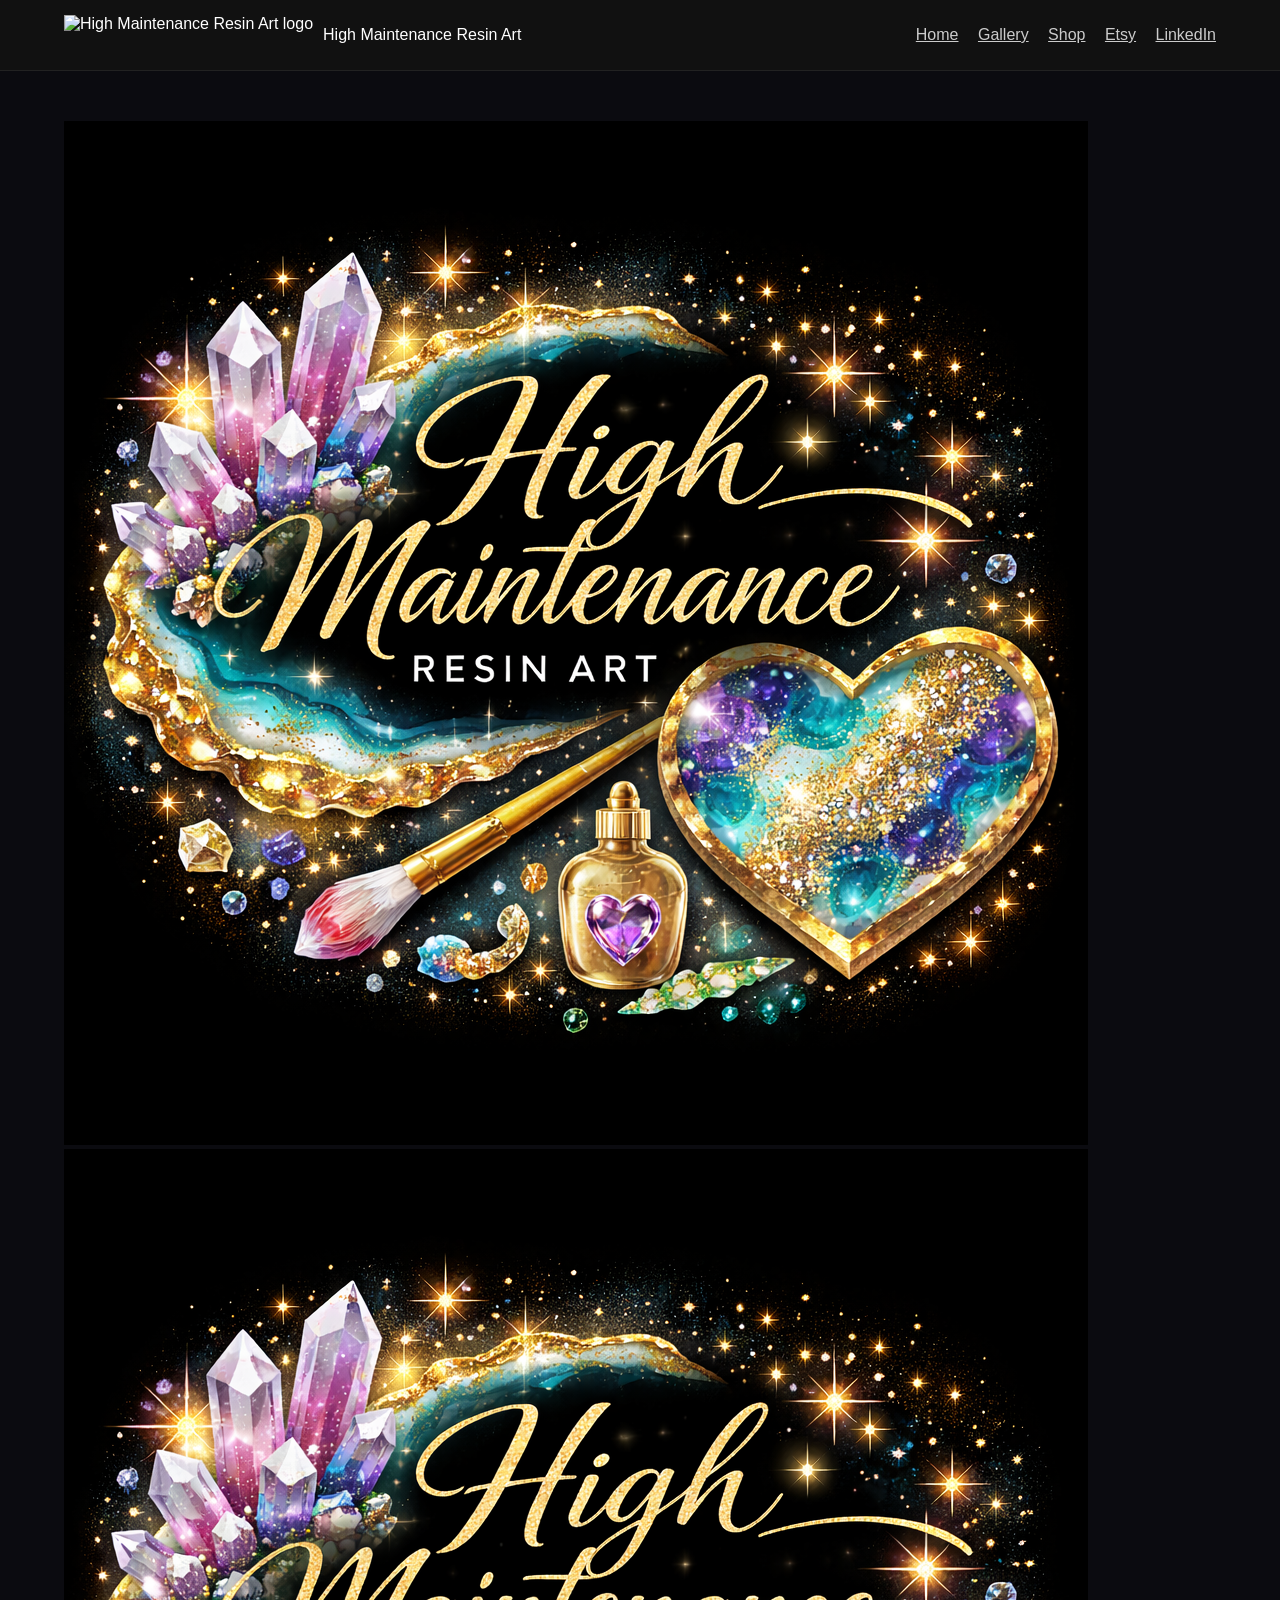
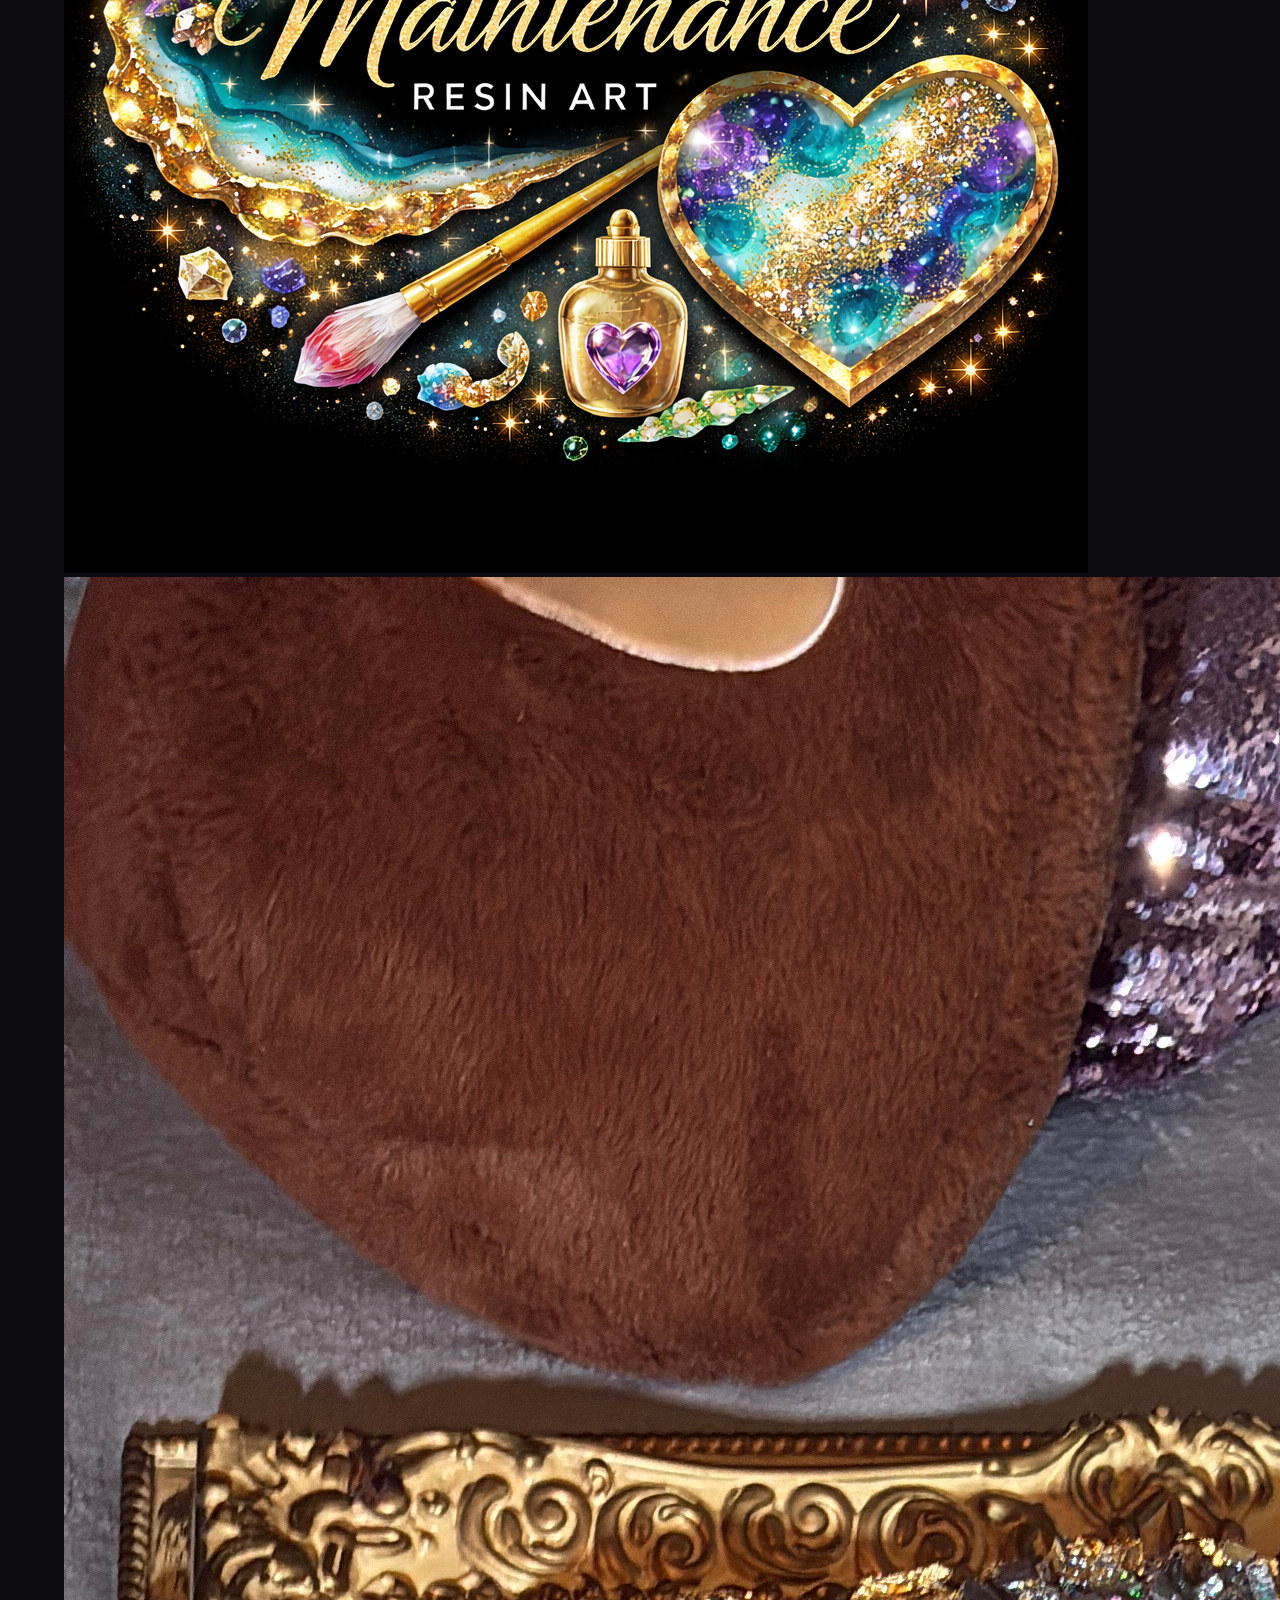
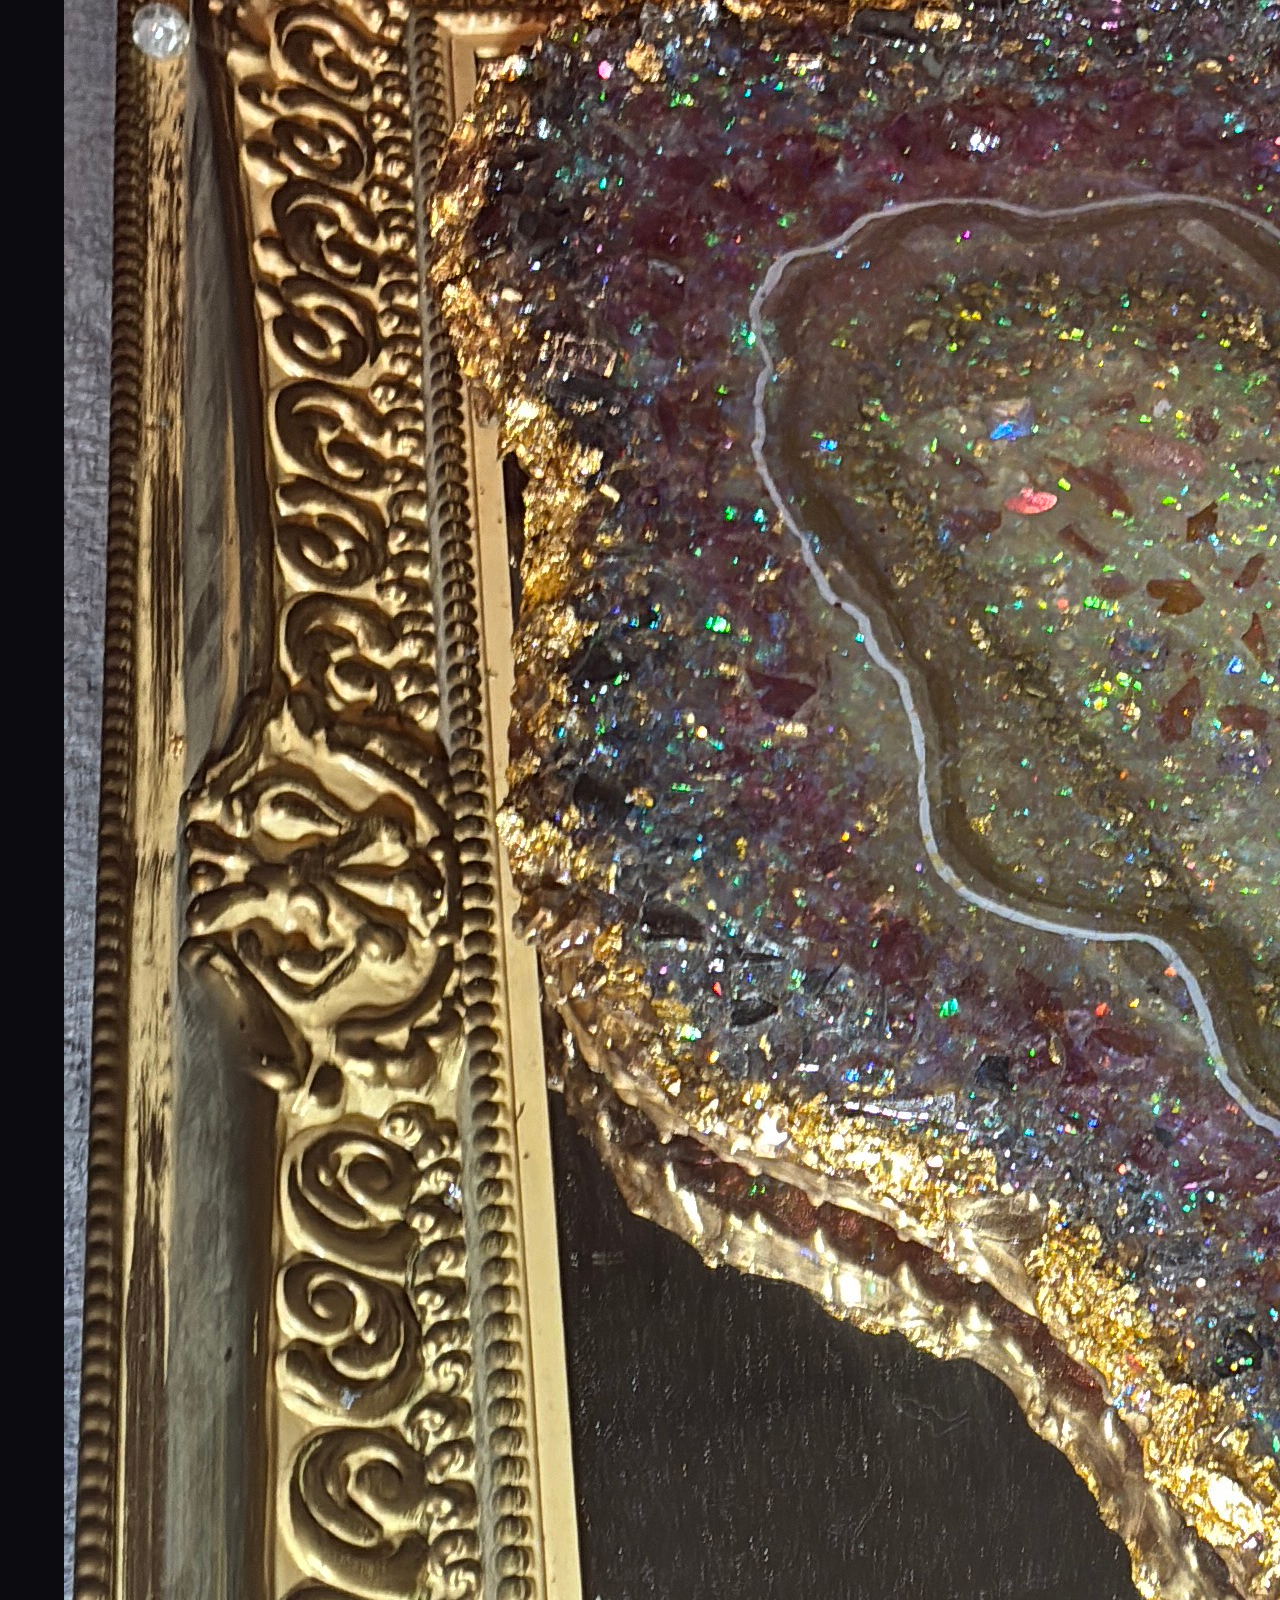
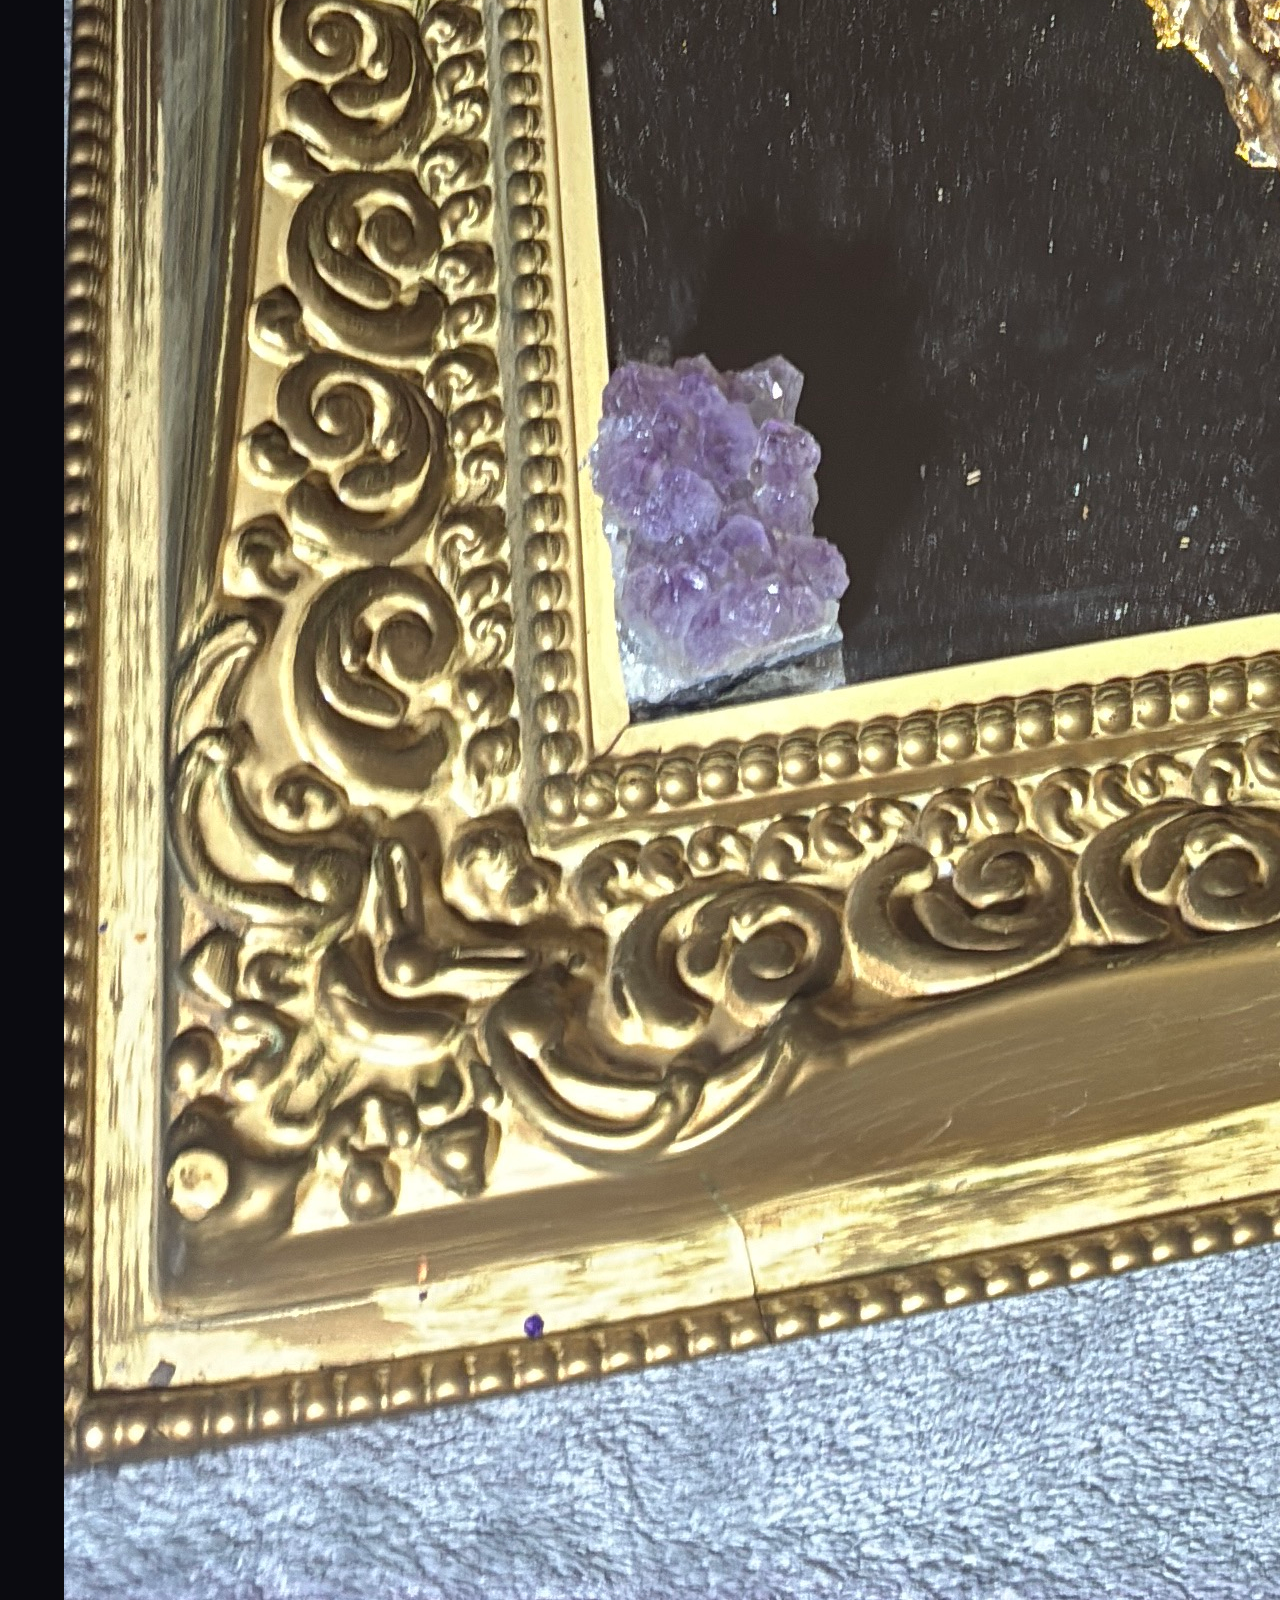
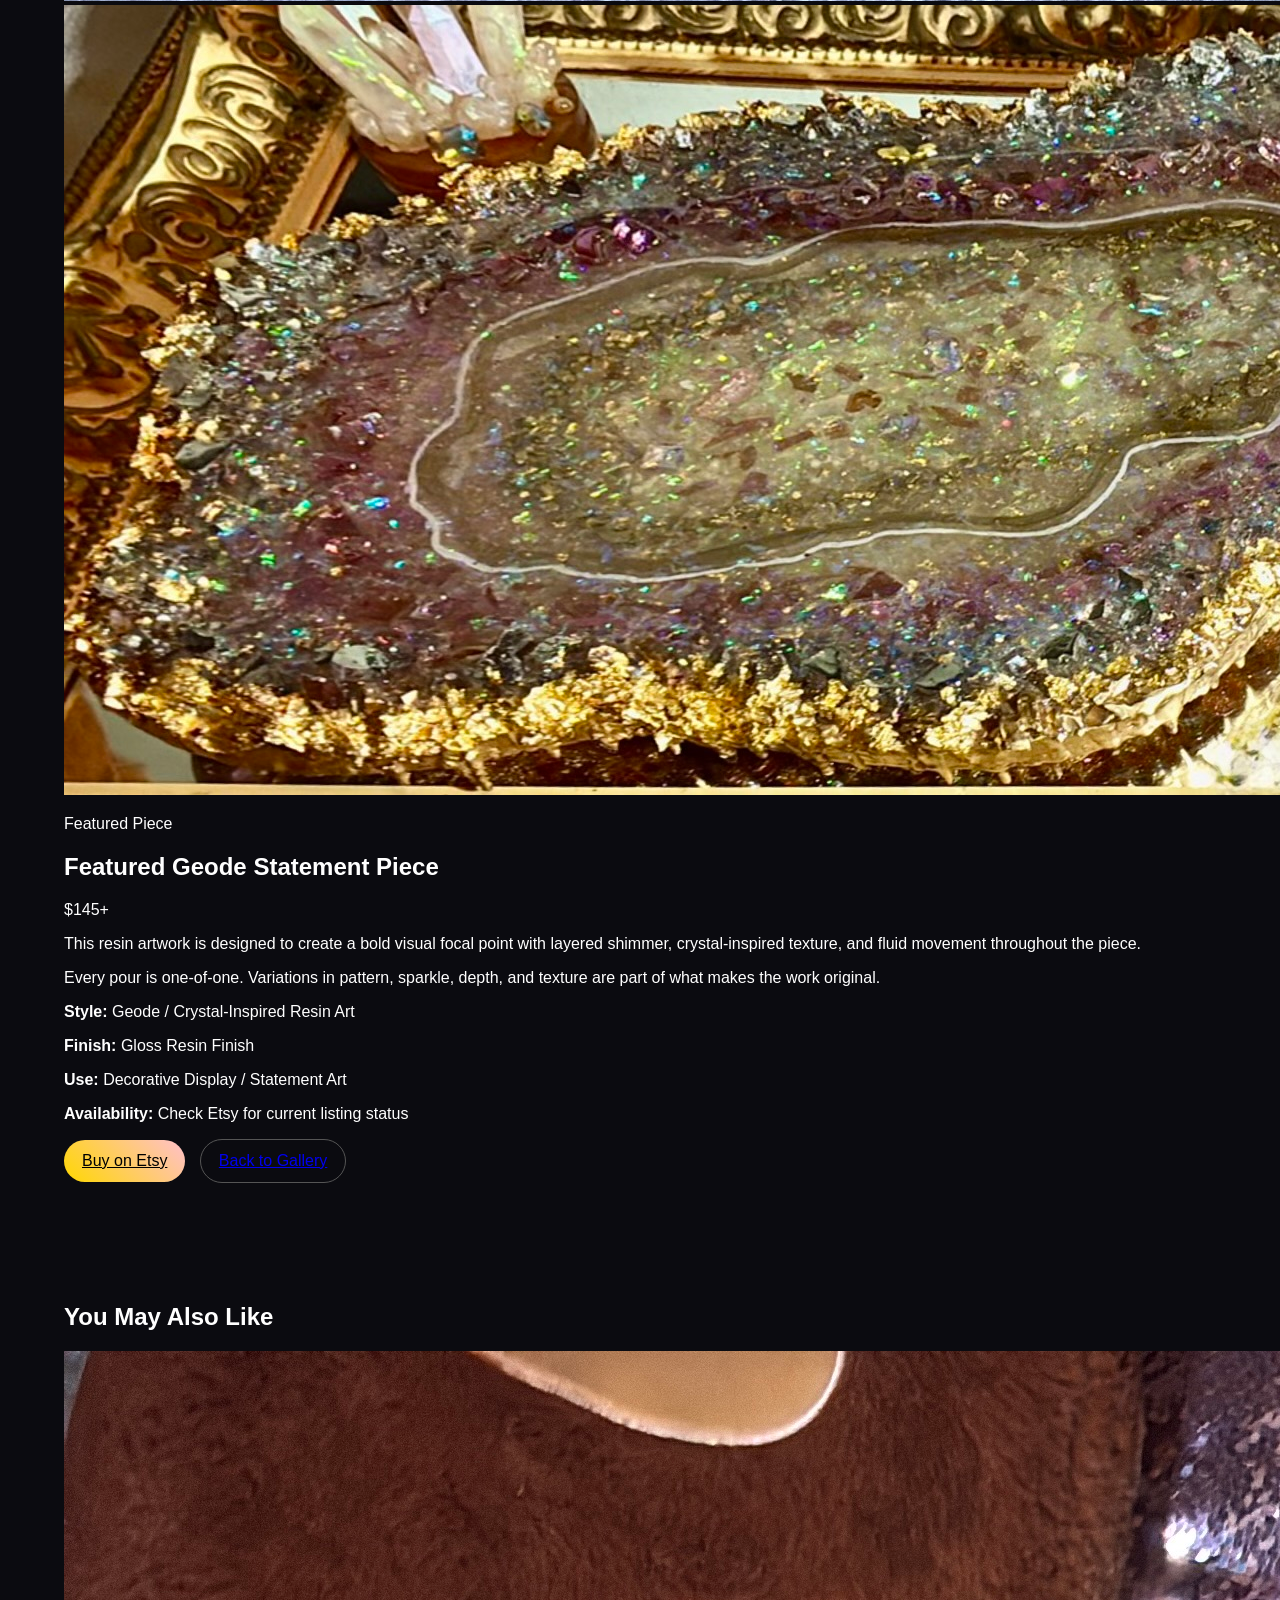
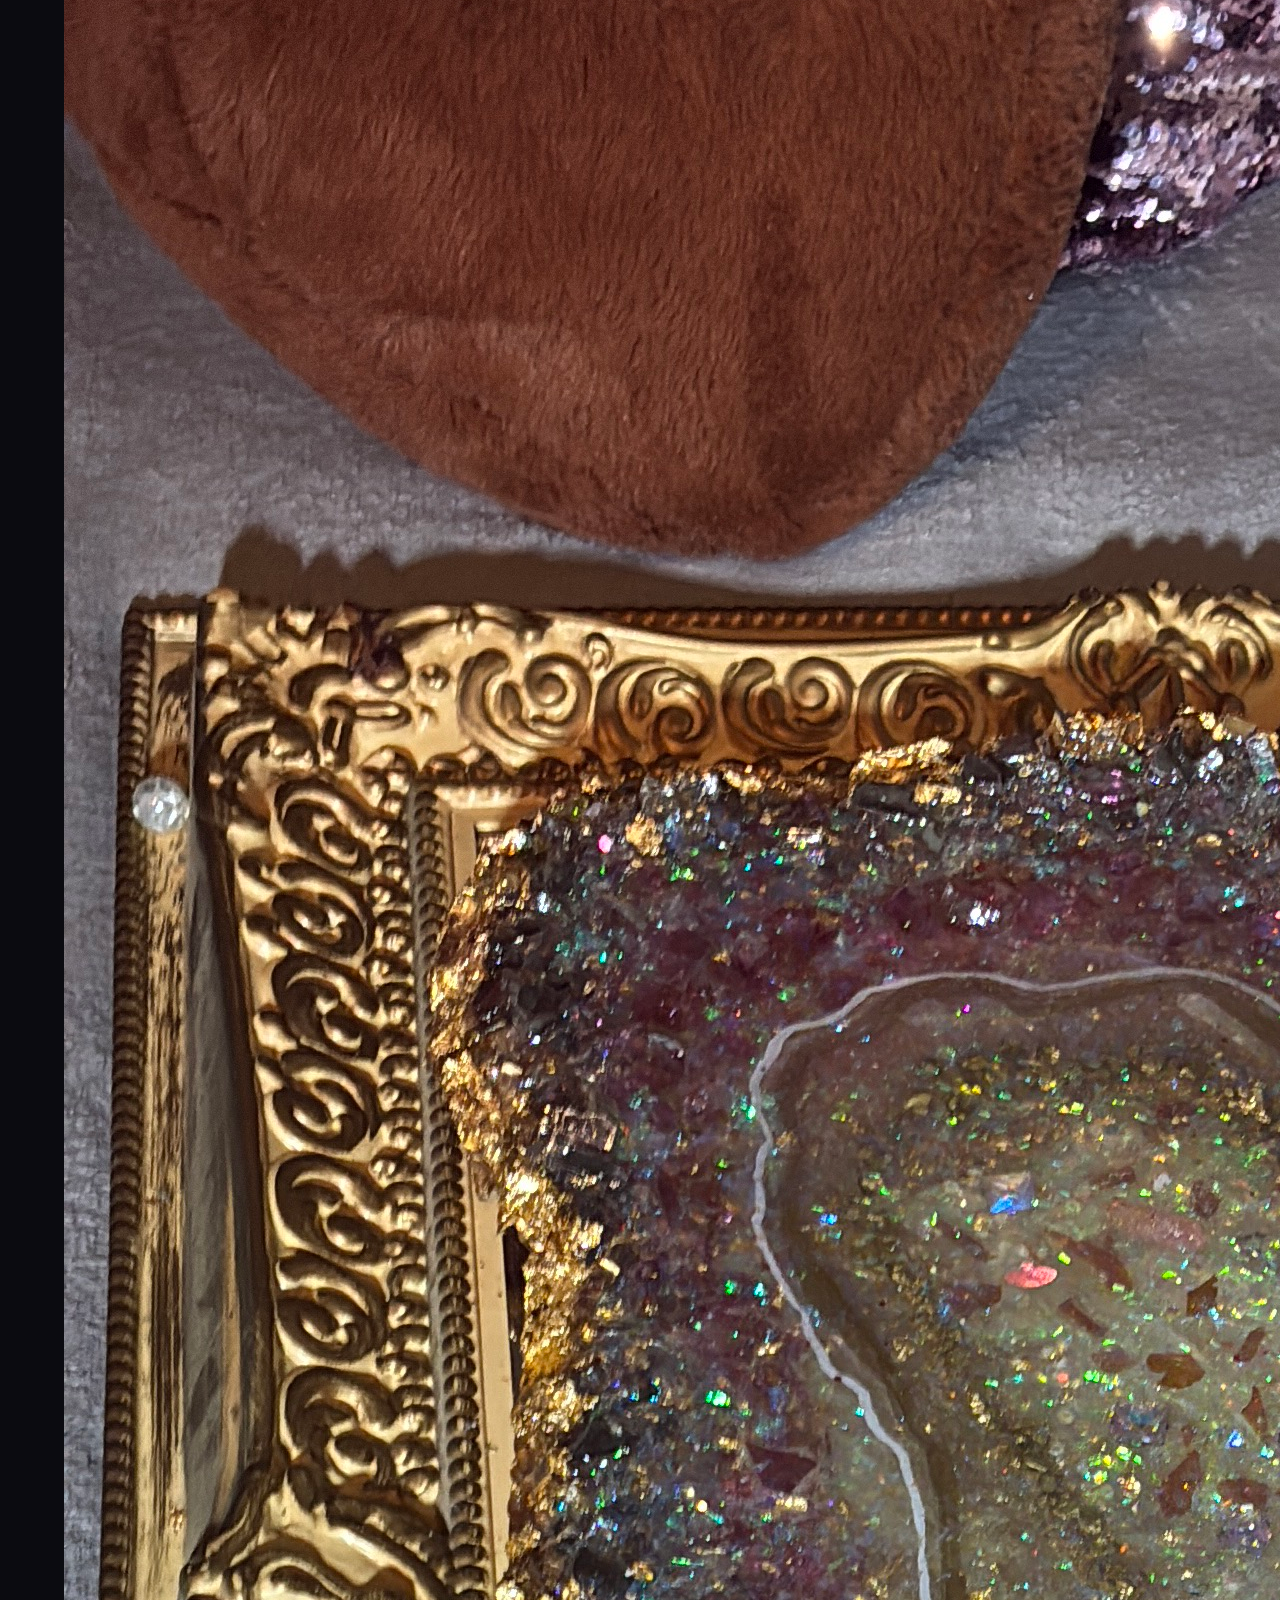
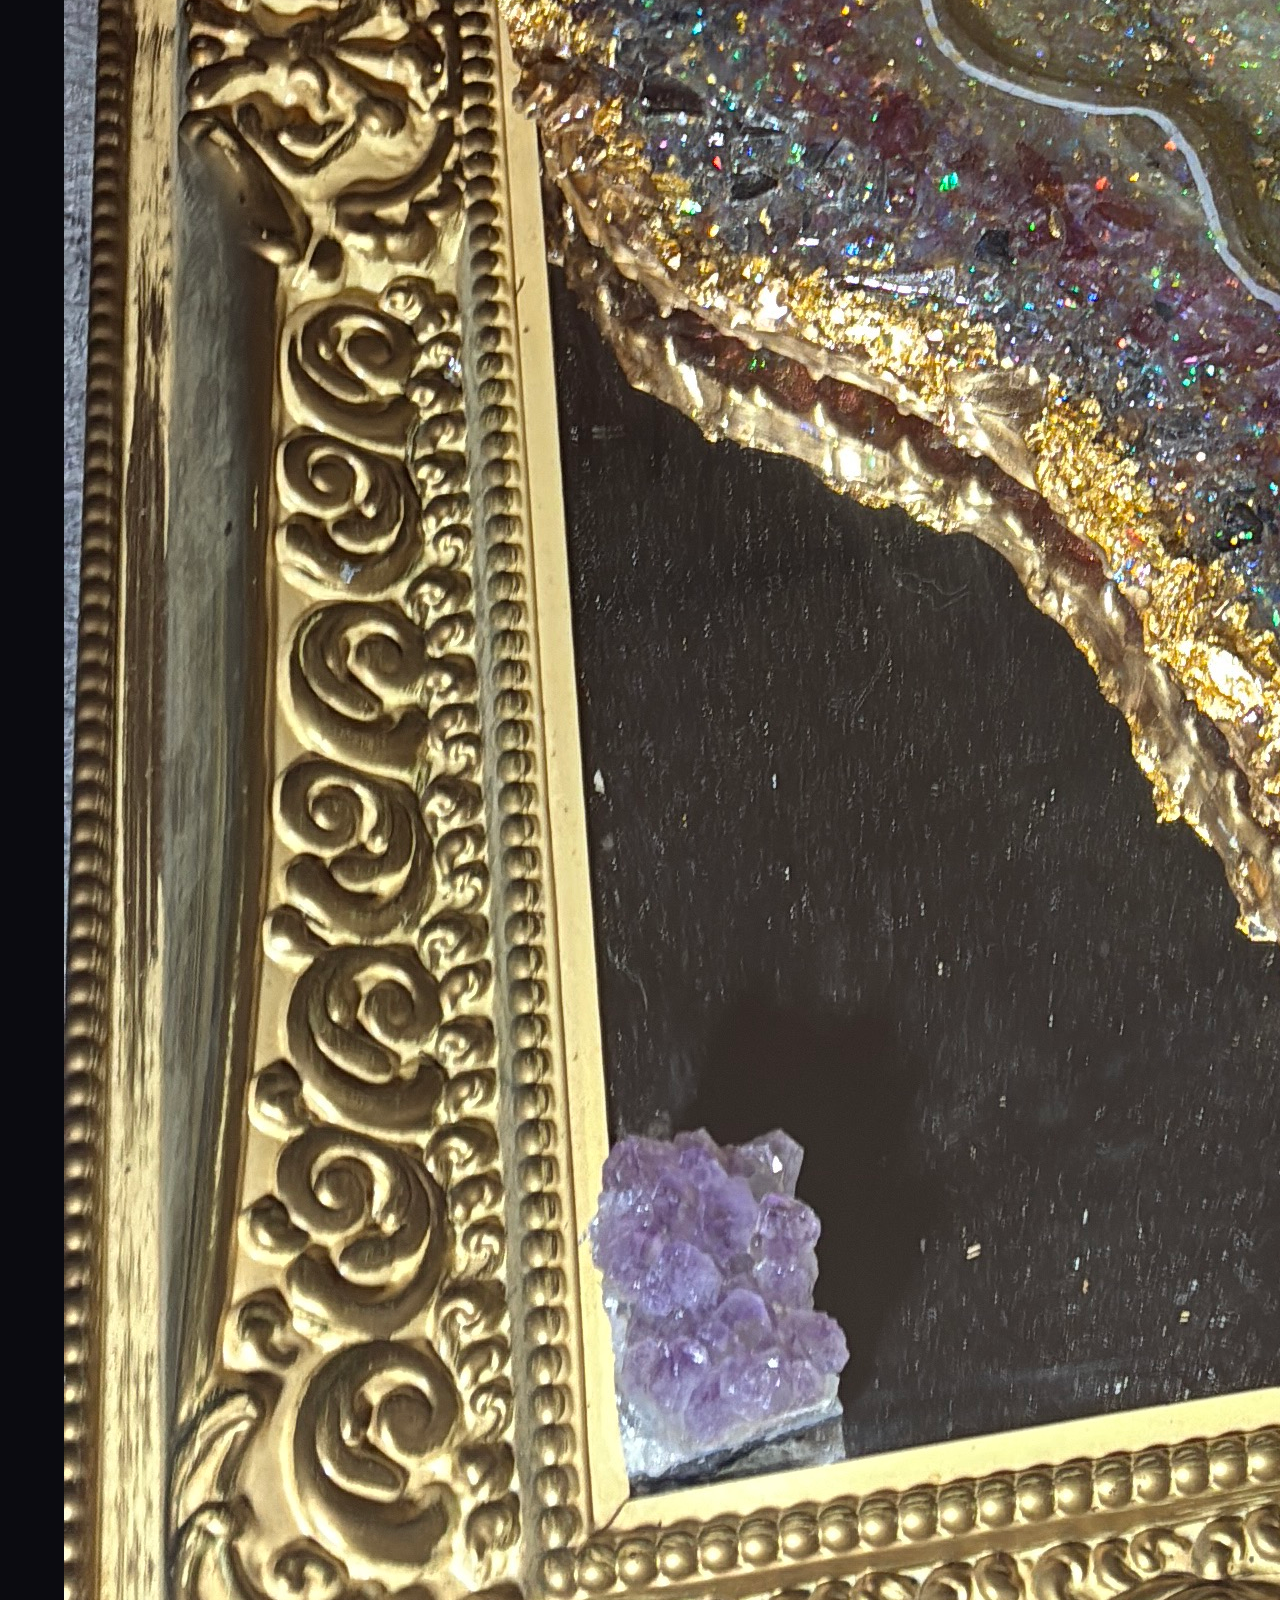
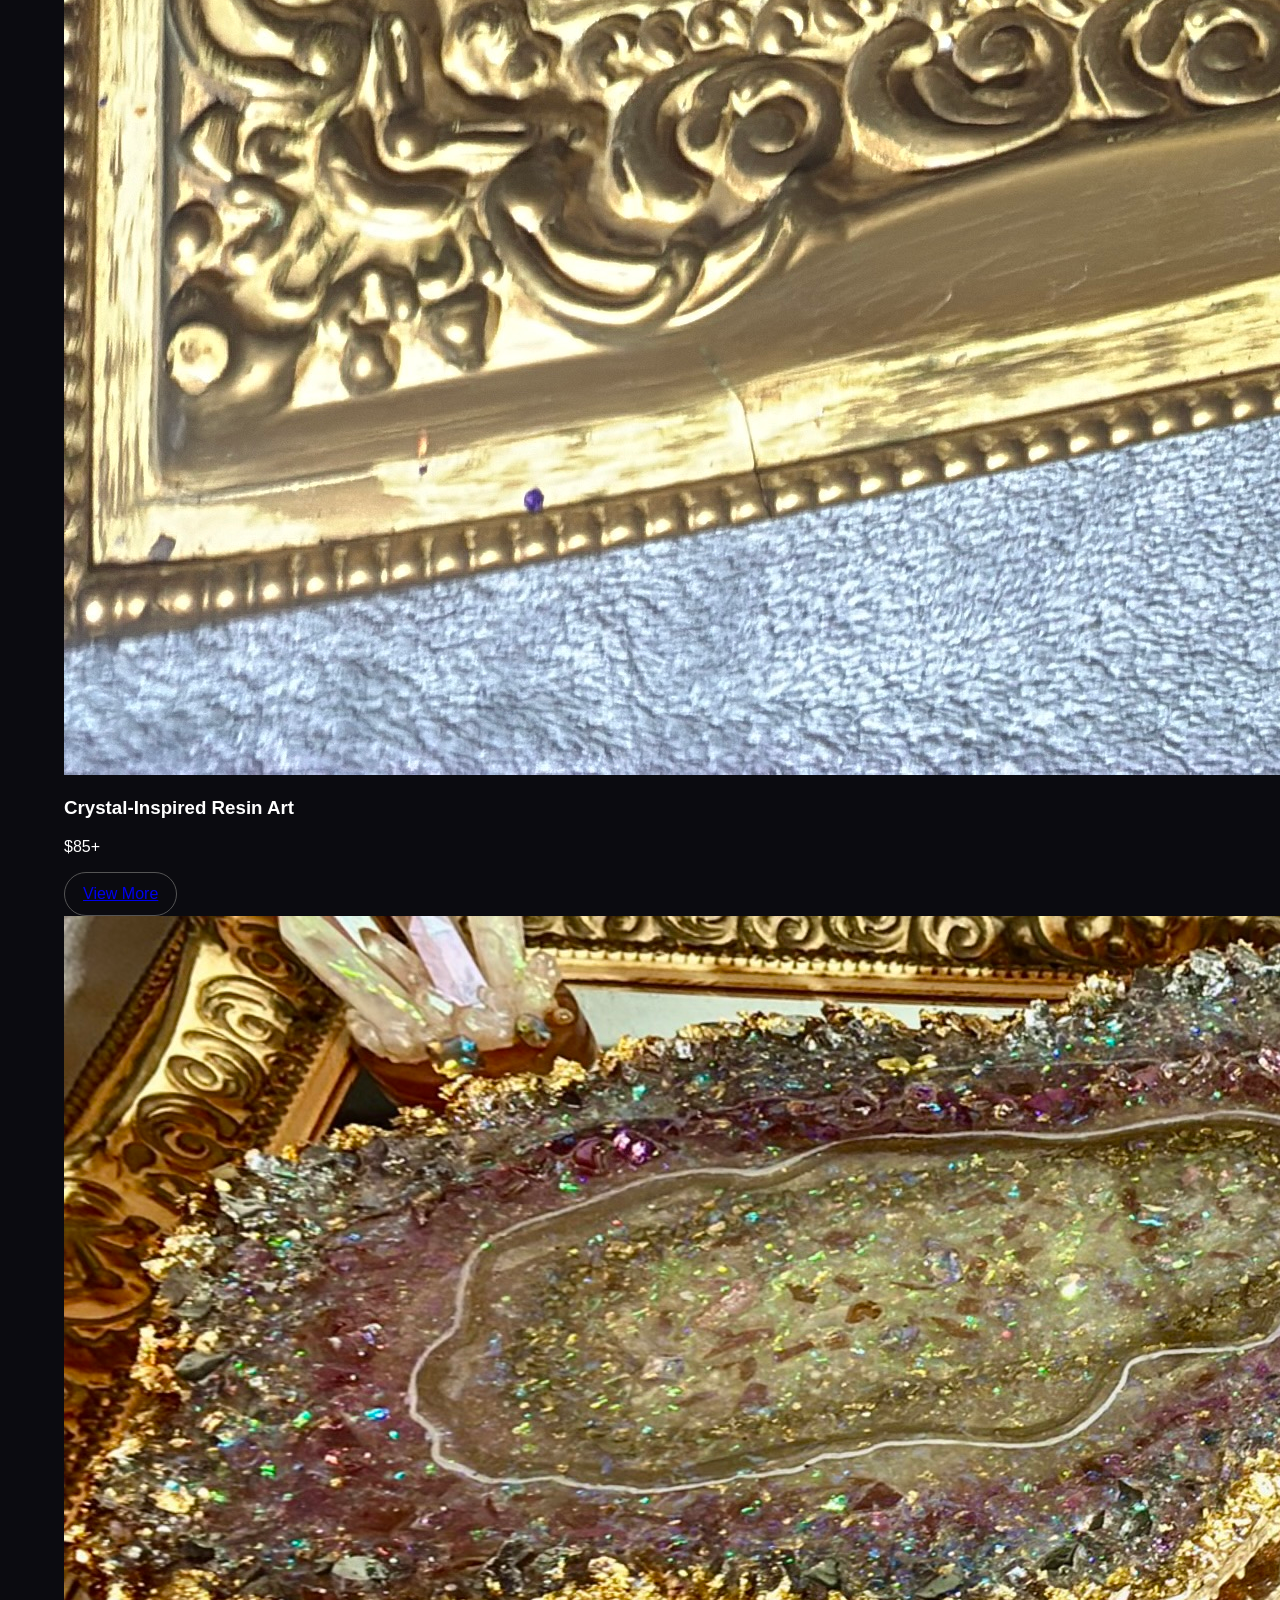
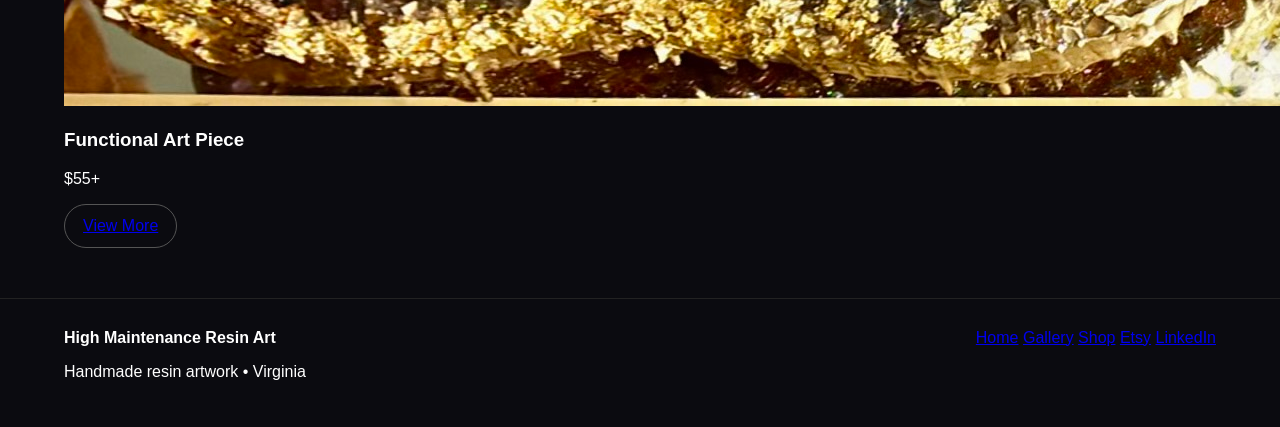
==== geode.html @ 63309218 "Create geode.html Update webpage" ====
<!DOCTYPE html>
<html lang="en">
<head>
<meta charset="UTF-8">
<meta name="viewport" content="width=device-width, initial-scale=1.0">
<title>Featured Geode Statement Piece | High Maintenance Resin Art</title>
<link rel="stylesheet" href="styles.css">
</head>

<body>

<header class="header">
  <div class="container nav">
    <div class="logo-wrap">
      <img src="logo.png" class="logo" alt="High Maintenance Resin Art logo">
      <span>High Maintenance Resin Art</span>
    </div>

    <div class="links">
      <a href="index.html">Home</a>
      <a href="images.html">Gallery</a>
      <a href="shop.html">Shop</a>
      <a href="https://highmaintenandesigns.etsy.com" target="_blank" rel="noopener">Etsy</a>
      <a href="https://linkedin.com" target="_blank" rel="noopener">LinkedIn</a>
    </div>
  </div>
</header>

<section class="section">
  <div class="container product-page">

    <div class="product-gallery">
      <img src="hero.png" alt="Featured geode resin artwork main image" class="main-product-image">
      <div class="thumb-row">
        <img src="hero.png" alt="Featured geode resin artwork">
        <img src="angle.jpg" alt="Angle view of featured geode resin artwork">
        <img src="detail.jpg" alt="Close-up detail of featured geode resin artwork">
      </div>
    </div>

    <div class="product-details">
      <p class="eyebrow">Featured Piece</p>
      <h1>Featured Geode Statement Piece</h1>
      <p class="price large-price">$145+</p>

      <p>
        This resin artwork is designed to create a bold visual focal point with layered shimmer,
        crystal-inspired texture, and fluid movement throughout the piece.
      </p>

      <p>
        Every pour is one-of-one. Variations in pattern, sparkle, depth, and texture are part of what
        makes the work original.
      </p>

      <div class="product-meta">
        <p><strong>Style:</strong> Geode / Crystal-Inspired Resin Art</p>
        <p><strong>Finish:</strong> Gloss Resin Finish</p>
        <p><strong>Use:</strong> Decorative Display / Statement Art</p>
        <p><strong>Availability:</strong> Check Etsy for current listing status</p>
      </div>

      <div class="product-buttons">
        <a class="btn main" href="https://highmaintenandesigns.etsy.com" target="_blank" rel="noopener">Buy on Etsy</a>
        <a class="btn alt" href="images.html">Back to Gallery</a>
      </div>
    </div>

  </div>
</section>

<section class="section related-section">
  <div class="container">
    <h2>You May Also Like</h2>

    <div class="shop-grid">

      <div class="product-card">
        <img src="angle.jpg" alt="Related resin artwork">
        <div class="product-info">
          <h3>Crystal-Inspired Resin Art</h3>
          <p class="price">$85+</p>
          <a class="btn alt" href="shop.html">View More</a>
        </div>
      </div>

      <div class="product-card">
        <img src="detail.jpg" alt="Related functional art">
        <div class="product-info">
          <h3>Functional Art Piece</h3>
          <p class="price">$55+</p>
          <a class="btn alt" href="shop.html">View More</a>
        </div>
      </div>

    </div>
  </div>
</section>

<footer class="footer">
  <div class="container footer-grid">
    <div>
      <strong>High Maintenance Resin Art</strong>
      <p>Handmade resin artwork • Virginia</p>
    </div>

    <div class="footer-links">
      <a href="index.html">Home</a>
      <a href="images.html">Gallery</a>
      <a href="shop.html">Shop</a>
      <a href="https://highmaintenandesigns.etsy.com" target="_blank" rel="noopener">Etsy</a>
      <a href="https://linkedin.com" target="_blank" rel="noopener">LinkedIn</a>
    </div>
  </div>
</footer>

</body>
</html>
---- styles.css ----
body {
  margin:0;
  font-family:Arial;
  background:#0b0b10;
  color:#fff;
}

.container {
  width:90%;
  max-width:1200px;
  margin:auto;
}

.header {
  background:#111;
  padding:15px 0;
  border-bottom:1px solid #222;
}

.nav {
  display:flex;
  justify-content:space-between;
  align-items:center;
}

.logo-wrap {
  display:flex;
  align-items:center;
  gap:10px;
}

.logo {
  height:40px;
}

.links a {
  margin-left:15px;
  color:#ccc;
}

.links a:hover {
  color:#fff;
}

.hero {
  padding:60px 0;
}

.hero-grid {
  display:grid;
  grid-template-columns:1fr 1fr;
  gap:30px;
  align-items:center;
}

.hero img {
  width:100%;
  border-radius:15px;
}

.sub {
  color:#aaa;
}

.btns {
  margin-top:20px;
}

.btn {
  padding:12px 18px;
  border-radius:30px;
  margin-right:10px;
  display:inline-block;
}

.main {
  background:linear-gradient(45deg,gold,pink);
  color:black;
}

.alt {
  border:1px solid #555;
}

.section {
  padding:50px 0;
}

.grid {
  display:grid;
  grid-template-columns:repeat(3,1fr);
  gap:20px;
}

.card img {
  width:100%;
  border-radius:10px;
}

.cta {
  background:#15151c;
  padding:50px 0;
  text-align:center;
}

.footer {
  padding:30px 0;
  border-top:1px solid #222;
}

.footer-grid {
  display:flex;
  justify-content:space-between;
}

.gallery {
  display:grid;
  grid-template-columns:repeat(3,1fr);
  gap:15px;
}

.gallery img {
  width:100%;
  cursor:pointer;
  border-radius:10px;
}

/* LIGHTBOX */
#lightbox {
  position:fixed;
  top:0;
  left:0;
  width:100%;
  height:100%;
  background:rgba(0,0,0,.9);
  display:none;
  justify-content:center;
  align-items:center;
  z-index:999;
}

#lightbox img {
  max-width:90%;
  max-height:90%;
  border-radius:10px;
}

@media(max-width:900px){
  .hero-grid,
  .grid,
  .gallery {
    grid-template-columns:1fr;
  }
}
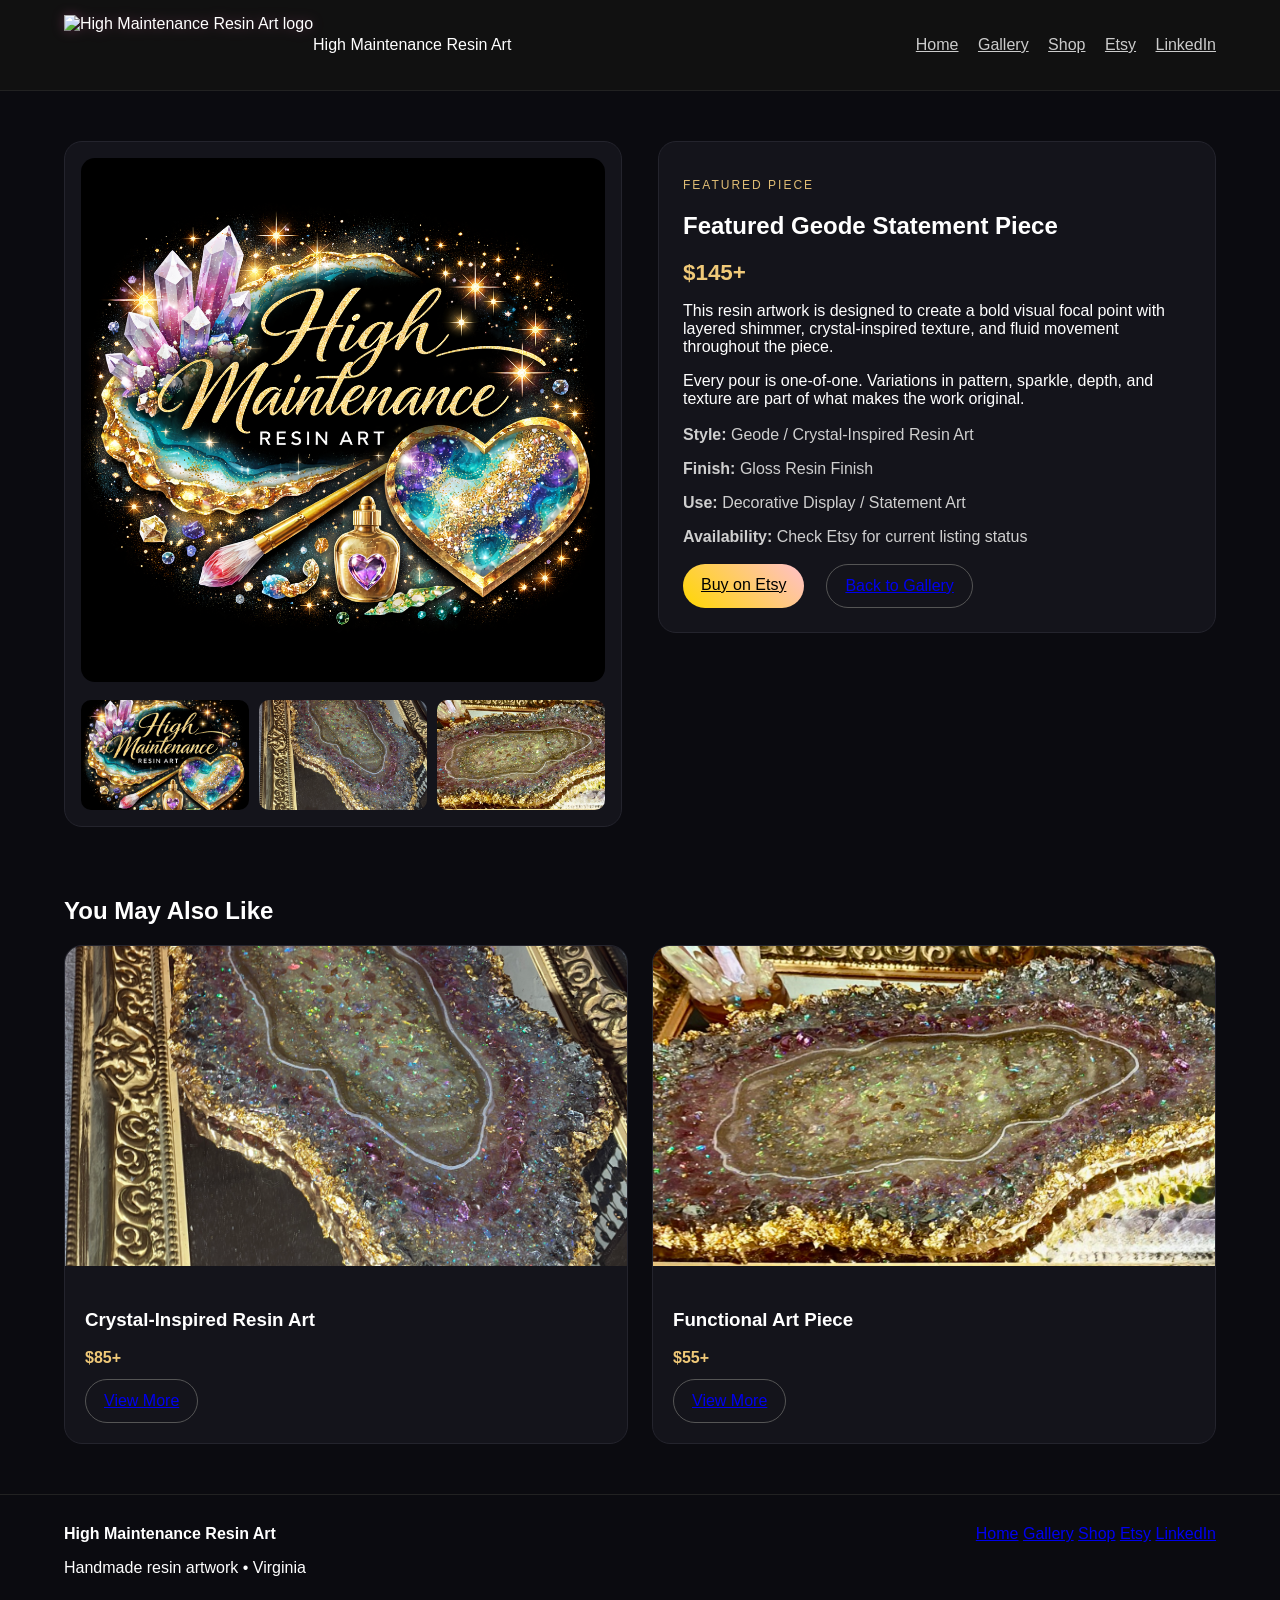
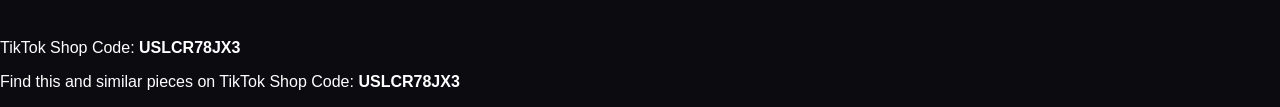
==== commit 9155b1f9: "Update Product/geode.html Update webpage" ====
--- a/geode.html
+++ b/geode.html
@@ -115,4 +115,11 @@
 </footer>
 
 </body>
-</html>+</html>
+<p class="tiktok-code">
+  TikTok Shop Code: <strong>USLCR78JX3</strong>
+</p>
+<p class="tiktok-code">
+  Find this and similar pieces on TikTok Shop  
+  Code: <strong>USLCR78JX3</strong>
+</p>
--- a/styles.css
+++ b/styles.css
@@ -18,19 +18,23 @@
 }
 
 .nav {
-  display:flex;
-  justify-content:space-between;
-  align-items:center;
+  display: flex;
+  justify-content: space-between;
+  align-items: center;
+  gap: 20px;
+  flex-wrap: wrap;
 }
 
 .logo-wrap {
-  display:flex;
-  align-items:center;
-  gap:10px;
+  display: flex;
+  align-items: center;
 }
 
 .logo {
-  height:40px;
+  height: 60px;
+  width: auto;
+  object-fit: contain;
+  filter: drop-shadow(0 0 6px rgba(255, 100, 180, 0.25));
 }
 
 .links a {
@@ -151,4 +155,176 @@
   .gallery {
     grid-template-columns:1fr;
   }
+}
+.eyebrow {
+  color: #e0bd75;
+  text-transform: uppercase;
+  letter-spacing: 2px;
+  font-size: 12px;
+  margin-bottom: 10px;
+}
+
+.page-intro {
+  max-width: 760px;
+  color: #bbb;
+  margin-bottom: 28px;
+}
+
+.shop-grid {
+  display: grid;
+  grid-template-columns: repeat(2, 1fr);
+  gap: 24px;
+}
+
+.product-card {
+  background: #14141b;
+  border: 1px solid #24242d;
+  border-radius: 18px;
+  overflow: hidden;
+}
+
+.product-card img {
+  width: 100%;
+  height: 320px;
+  object-fit: cover;
+}
+
+.product-info {
+  padding: 20px;
+}
+
+.price {
+  color: #f0c978;
+  font-weight: 700;
+  margin: 8px 0 12px;
+}
+
+.large-price {
+  font-size: 1.4rem;
+}
+
+.product-buttons {
+  display: flex;
+  gap: 12px;
+  flex-wrap: wrap;
+  margin-top: 18px;
+}
+
+.product-page {
+  display: grid;
+  grid-template-columns: 1fr 1fr;
+  gap: 36px;
+  align-items: start;
+}
+
+.product-gallery {
+  background: #14141b;
+  border: 1px solid #24242d;
+  border-radius: 18px;
+  padding: 16px;
+}
+
+.main-product-image {
+  width: 100%;
+  border-radius: 14px;
+  margin-bottom: 14px;
+}
+
+.thumb-row {
+  display: grid;
+  grid-template-columns: repeat(3, 1fr);
+  gap: 10px;
+}
+
+.thumb-row img {
+  width: 100%;
+  height: 110px;
+  object-fit: cover;
+  border-radius: 10px;
+}
+
+.product-details {
+  background: #14141b;
+  border: 1px solid #24242d;
+  border-radius: 18px;
+  padding: 24px;
+}
+
+.product-meta {
+  margin-top: 18px;
+  color: #cfcfcf;
+}
+
+.related-section {
+  padding-top: 0;
+}
+
+@media (max-width: 900px) {
+  .shop-grid,
+  .product-page {
+    grid-template-columns: 1fr;
+  }
+}
+.artist-section {
+  background: linear-gradient(180deg, rgba(255,255,255,0.02), rgba(255,255,255,0.01));
+}
+
+.artist-grid {
+  display: grid;
+  grid-template-columns: 0.95fr 1.05fr;
+  gap: 34px;
+  align-items: center;
+}
+
+.artist-image-wrap {
+  background: linear-gradient(180deg, rgba(255,255,255,0.04), rgba(255,255,255,0.02));
+  border: 1px solid #24242d;
+  border-radius: 24px;
+  padding: 14px;
+  box-shadow: 0 14px 30px rgba(0, 0, 0, 0.18);
+}
+
+.artist-image {
+  width: 100%;
+  height: 620px;
+  object-fit: cover;
+  object-position: center top;
+  border-radius: 18px;
+}
+
+.artist-text {
+  background: #14141b;
+  border: 1px solid #24242d;
+  border-radius: 22px;
+  padding: 30px;
+}
+
+.artist-text p {
+  color: #cfcfcf;
+}
+
+.artist-logo-box {
+  margin: 10px 0 18px;
+}
+
+.artist-logo {
+  width: 220px;
+  max-width: 100%;
+  height: auto;
+  display: block;
+}
+
+@media (max-width: 900px) {
+  .artist-grid {
+    grid-template-columns: 1fr;
+  }
+
+  .artist-image {
+    height: auto;
+    max-height: 700px;
+  }
+
+  .artist-logo {
+    width: 180px;
+  }
 }
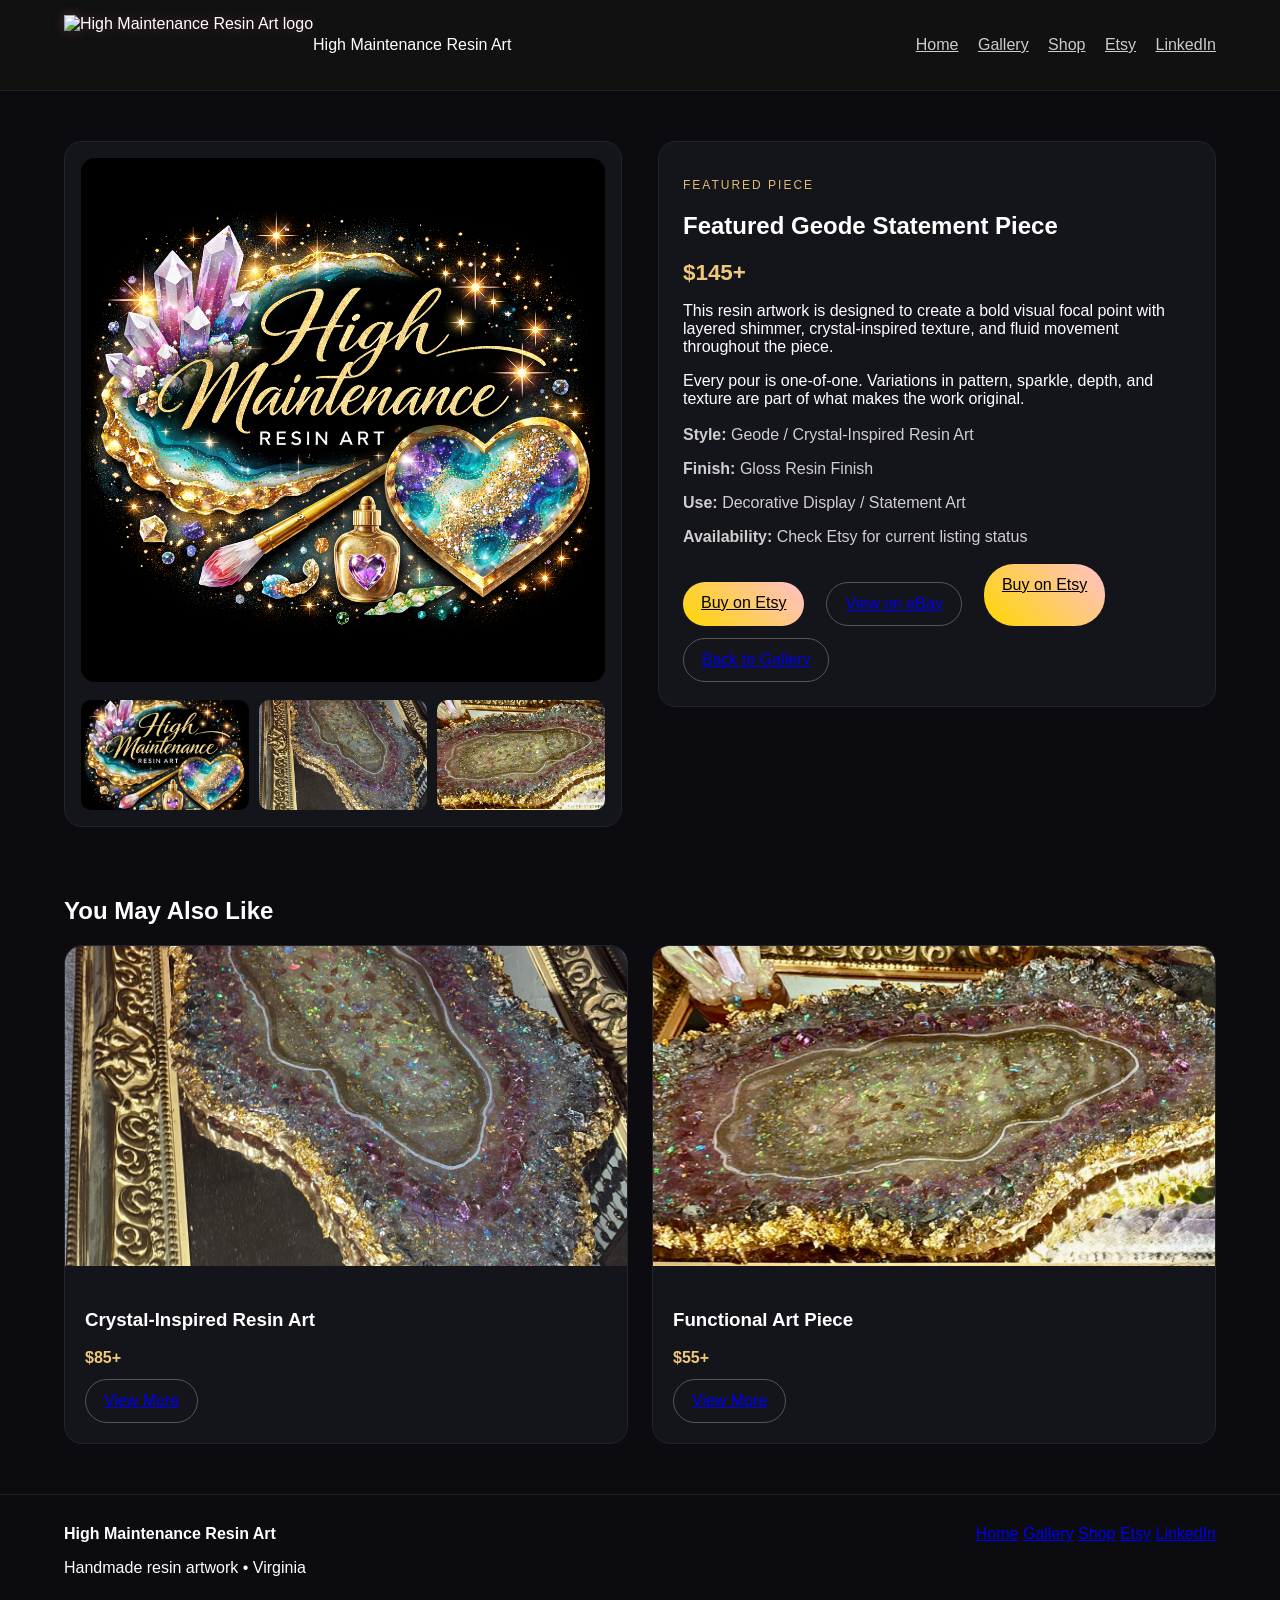
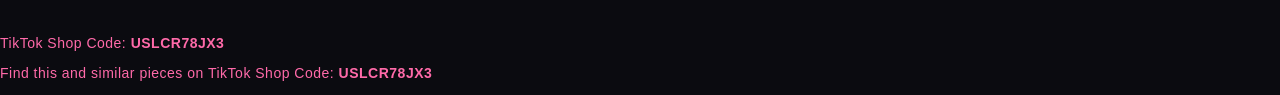
==== commit 551c8c9b: "Update geode.html" ====
--- a/geode.html
+++ b/geode.html
@@ -61,6 +61,11 @@
       </div>
 
       <div class="product-buttons">
+        <div class="product-buttons">
+  <a class="btn main" href="https://highmaintenandesigns.etsy.com" target="_blank">Buy on Etsy</a>
+
+  <a class="btn alt" href="https://www.ebay.com/usr/highmainten85" target="_blank">View on eBay</a>
+</div>
         <a class="btn main" href="https://highmaintenandesigns.etsy.com" target="_blank" rel="noopener">Buy on Etsy</a>
         <a class="btn alt" href="images.html">Back to Gallery</a>
       </div>
--- a/styles.css
+++ b/styles.css
@@ -327,4 +327,10 @@
   .artist-logo {
     width: 180px;
   }
+}
+.tiktok-code {
+  margin-top: 12px;
+  font-size: 14px;
+  color: #ff6aa9;
+  letter-spacing: 0.5px;
 }
